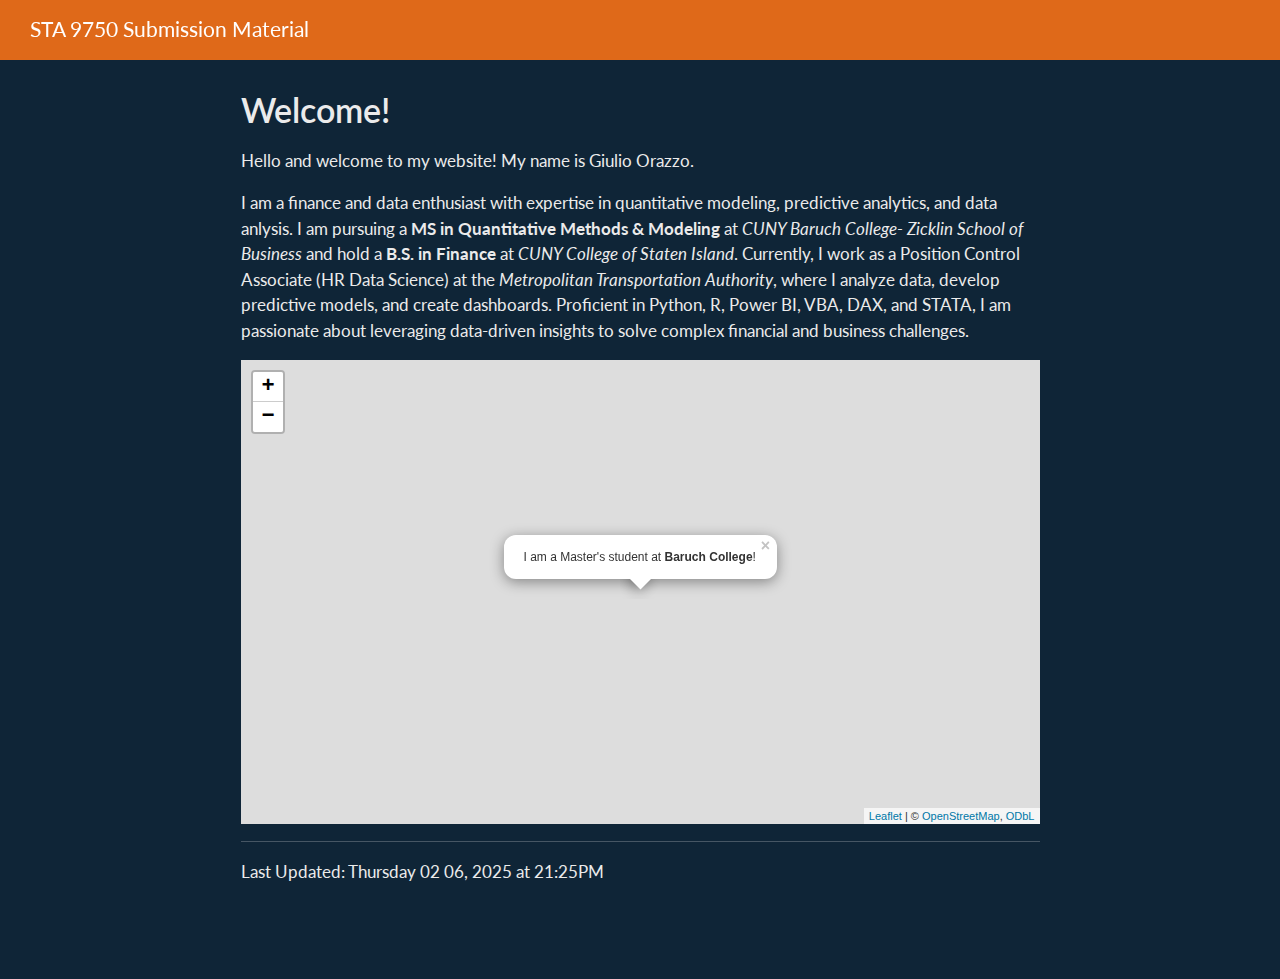
==== docs/index.html @ 95ff5df8 "Website Creation" ====
<!DOCTYPE html>
<html xmlns="http://www.w3.org/1999/xhtml" lang="en" xml:lang="en"><head>

<meta charset="utf-8">
<meta name="generator" content="quarto-1.6.40">

<meta name="viewport" content="width=device-width, initial-scale=1.0, user-scalable=yes">


<title>Welcome! – STA 9750 Submission Material</title>
<style>
code{white-space: pre-wrap;}
span.smallcaps{font-variant: small-caps;}
div.columns{display: flex; gap: min(4vw, 1.5em);}
div.column{flex: auto; overflow-x: auto;}
div.hanging-indent{margin-left: 1.5em; text-indent: -1.5em;}
ul.task-list{list-style: none;}
ul.task-list li input[type="checkbox"] {
  width: 0.8em;
  margin: 0 0.8em 0.2em -1em; /* quarto-specific, see https://github.com/quarto-dev/quarto-cli/issues/4556 */ 
  vertical-align: middle;
}
</style>


<script src="site_libs/quarto-nav/quarto-nav.js"></script>
<script src="site_libs/quarto-nav/headroom.min.js"></script>
<script src="site_libs/clipboard/clipboard.min.js"></script>
<script src="site_libs/quarto-search/autocomplete.umd.js"></script>
<script src="site_libs/quarto-search/fuse.min.js"></script>
<script src="site_libs/quarto-search/quarto-search.js"></script>
<meta name="quarto:offset" content="./">
<script src="site_libs/quarto-html/quarto.js"></script>
<script src="site_libs/quarto-html/popper.min.js"></script>
<script src="site_libs/quarto-html/tippy.umd.min.js"></script>
<script src="site_libs/quarto-html/anchor.min.js"></script>
<link href="site_libs/quarto-html/tippy.css" rel="stylesheet">
<link href="site_libs/quarto-html/quarto-syntax-highlighting-dark-8ea72dc5fed832574809a9c94082fbbb.css" rel="stylesheet" id="quarto-text-highlighting-styles">
<script src="site_libs/bootstrap/bootstrap.min.js"></script>
<link href="site_libs/bootstrap/bootstrap-icons.css" rel="stylesheet">
<link href="site_libs/bootstrap/bootstrap-4418bf51ef03b784a8a869d6bbfa3ff6.min.css" rel="stylesheet" append-hash="true" id="quarto-bootstrap" data-mode="dark">
<script id="quarto-search-options" type="application/json">{
  "location": "navbar",
  "copy-button": false,
  "collapse-after": 3,
  "panel-placement": "end",
  "type": "overlay",
  "limit": 50,
  "keyboard-shortcut": [
    "f",
    "/",
    "s"
  ],
  "show-item-context": false,
  "language": {
    "search-no-results-text": "No results",
    "search-matching-documents-text": "matching documents",
    "search-copy-link-title": "Copy link to search",
    "search-hide-matches-text": "Hide additional matches",
    "search-more-match-text": "more match in this document",
    "search-more-matches-text": "more matches in this document",
    "search-clear-button-title": "Clear",
    "search-text-placeholder": "",
    "search-detached-cancel-button-title": "Cancel",
    "search-submit-button-title": "Submit",
    "search-label": "Search"
  }
}</script>
<link href="site_libs/htmltools-fill-0.5.8.1/fill.css" rel="stylesheet">

<script src="site_libs/htmlwidgets-1.6.4/htmlwidgets.js"></script>

<script src="site_libs/jquery-3.6.0/jquery-3.6.0.min.js"></script>

<link href="site_libs/leaflet-1.3.1/leaflet.css" rel="stylesheet">

<script src="site_libs/leaflet-1.3.1/leaflet.js"></script>

<link href="site_libs/leafletfix-1.0.0/leafletfix.css" rel="stylesheet">

<script src="site_libs/proj4-2.6.2/proj4.min.js"></script>

<script src="site_libs/Proj4Leaflet-1.0.1/proj4leaflet.js"></script>

<link href="site_libs/rstudio_leaflet-1.3.1/rstudio_leaflet.css" rel="stylesheet">

<script src="site_libs/leaflet-binding-2.2.2/leaflet.js"></script>



</head>

<body class="nav-fixed fullcontent">

<div id="quarto-search-results"></div>
  <header id="quarto-header" class="headroom fixed-top">
    <nav class="navbar navbar-expand-lg " data-bs-theme="dark">
      <div class="navbar-container container-fluid">
      <div class="navbar-brand-container mx-auto">
    <a class="navbar-brand" href="./index.html">
    <span class="navbar-title">STA 9750 Submission Material</span>
    </a>
  </div>
        <div class="quarto-navbar-tools tools-end">
</div>
      </div> <!-- /container-fluid -->
    </nav>
</header>
<!-- content -->
<div id="quarto-content" class="quarto-container page-columns page-rows-contents page-layout-article page-navbar">
<!-- sidebar -->
<!-- margin-sidebar -->
    
<!-- main -->
<main class="content" id="quarto-document-content">

<header id="title-block-header" class="quarto-title-block default">
<div class="quarto-title">
<h1 class="title">Welcome!</h1>
</div>



<div class="quarto-title-meta">

    
  
    
  </div>
  


</header>


<p>Hello and welcome to my website! My name is Giulio Orazzo.</p>
<p>I am a finance and data enthusiast with expertise in quantitative modeling, predictive analytics, and data anlysis. I am pursuing a <strong>MS in Quantitative Methods &amp; Modeling</strong> at <em>CUNY Baruch College- Zicklin School of Business</em> and hold a <strong>B.S. in Finance</strong> at <em>CUNY College of Staten Island</em>. Currently, I work as a Position Control Associate (HR Data Science) at the <em>Metropolitan Transportation Authority</em>, where I analyze data, develop predictive models, and create dashboards. Proficient in Python, R, Power BI, VBA, DAX, and STATA, I am passionate about leveraging data-driven insights to solve complex financial and business challenges.</p>
<div class="cell">
<div class="cell-output-display">
<div class="leaflet html-widget html-fill-item" id="htmlwidget-794a05c4d3096309d1c6" style="width:100%;height:464px;"></div>
<script type="application/json" data-for="htmlwidget-794a05c4d3096309d1c6">{"x":{"options":{"crs":{"crsClass":"L.CRS.EPSG3857","code":null,"proj4def":null,"projectedBounds":null,"options":{}}},"calls":[{"method":"addTiles","args":["https://{s}.tile.openstreetmap.org/{z}/{x}/{y}.png",null,null,{"minZoom":0,"maxZoom":18,"tileSize":256,"subdomains":"abc","errorTileUrl":"","tms":false,"noWrap":false,"zoomOffset":0,"zoomReverse":false,"opacity":1,"zIndex":1,"detectRetina":false,"attribution":"&copy; <a href=\"https://openstreetmap.org/copyright/\">OpenStreetMap<\/a>,  <a href=\"https://opendatacommons.org/licenses/odbl/\">ODbL<\/a>"}]},{"method":"addPopups","args":[40.75028,-73.98333,"I am a Master's student at <b>Baruch College<\/b>!",null,null,{"maxWidth":300,"minWidth":50,"autoPan":true,"keepInView":false,"closeButton":true,"className":""}]}],"setView":[[40.75028,-73.98333],17,[]],"limits":{"lat":[40.75028,40.75028],"lng":[-73.98333,-73.98333]}},"evals":[],"jsHooks":[]}</script>
</div>
</div>
<hr>
<p>Last Updated: Thursday 02 06, 2025 at 21:25PM</p>



</main> <!-- /main -->
<script id="quarto-html-after-body" type="application/javascript">
window.document.addEventListener("DOMContentLoaded", function (event) {
  const toggleBodyColorMode = (bsSheetEl) => {
    const mode = bsSheetEl.getAttribute("data-mode");
    const bodyEl = window.document.querySelector("body");
    if (mode === "dark") {
      bodyEl.classList.add("quarto-dark");
      bodyEl.classList.remove("quarto-light");
    } else {
      bodyEl.classList.add("quarto-light");
      bodyEl.classList.remove("quarto-dark");
    }
  }
  const toggleBodyColorPrimary = () => {
    const bsSheetEl = window.document.querySelector("link#quarto-bootstrap");
    if (bsSheetEl) {
      toggleBodyColorMode(bsSheetEl);
    }
  }
  toggleBodyColorPrimary();  
  const icon = "";
  const anchorJS = new window.AnchorJS();
  anchorJS.options = {
    placement: 'right',
    icon: icon
  };
  anchorJS.add('.anchored');
  const isCodeAnnotation = (el) => {
    for (const clz of el.classList) {
      if (clz.startsWith('code-annotation-')) {                     
        return true;
      }
    }
    return false;
  }
  const onCopySuccess = function(e) {
    // button target
    const button = e.trigger;
    // don't keep focus
    button.blur();
    // flash "checked"
    button.classList.add('code-copy-button-checked');
    var currentTitle = button.getAttribute("title");
    button.setAttribute("title", "Copied!");
    let tooltip;
    if (window.bootstrap) {
      button.setAttribute("data-bs-toggle", "tooltip");
      button.setAttribute("data-bs-placement", "left");
      button.setAttribute("data-bs-title", "Copied!");
      tooltip = new bootstrap.Tooltip(button, 
        { trigger: "manual", 
          customClass: "code-copy-button-tooltip",
          offset: [0, -8]});
      tooltip.show();    
    }
    setTimeout(function() {
      if (tooltip) {
        tooltip.hide();
        button.removeAttribute("data-bs-title");
        button.removeAttribute("data-bs-toggle");
        button.removeAttribute("data-bs-placement");
      }
      button.setAttribute("title", currentTitle);
      button.classList.remove('code-copy-button-checked');
    }, 1000);
    // clear code selection
    e.clearSelection();
  }
  const getTextToCopy = function(trigger) {
      const codeEl = trigger.previousElementSibling.cloneNode(true);
      for (const childEl of codeEl.children) {
        if (isCodeAnnotation(childEl)) {
          childEl.remove();
        }
      }
      return codeEl.innerText;
  }
  const clipboard = new window.ClipboardJS('.code-copy-button:not([data-in-quarto-modal])', {
    text: getTextToCopy
  });
  clipboard.on('success', onCopySuccess);
  if (window.document.getElementById('quarto-embedded-source-code-modal')) {
    const clipboardModal = new window.ClipboardJS('.code-copy-button[data-in-quarto-modal]', {
      text: getTextToCopy,
      container: window.document.getElementById('quarto-embedded-source-code-modal')
    });
    clipboardModal.on('success', onCopySuccess);
  }
    var localhostRegex = new RegExp(/^(?:http|https):\/\/localhost\:?[0-9]*\//);
    var mailtoRegex = new RegExp(/^mailto:/);
      var filterRegex = new RegExp("https:\/\/giulioorazzo\.github\.io\/STA9750-2025-SPRING\/");
    var isInternal = (href) => {
        return filterRegex.test(href) || localhostRegex.test(href) || mailtoRegex.test(href);
    }
    // Inspect non-navigation links and adorn them if external
 	var links = window.document.querySelectorAll('a[href]:not(.nav-link):not(.navbar-brand):not(.toc-action):not(.sidebar-link):not(.sidebar-item-toggle):not(.pagination-link):not(.no-external):not([aria-hidden]):not(.dropdown-item):not(.quarto-navigation-tool):not(.about-link)');
    for (var i=0; i<links.length; i++) {
      const link = links[i];
      if (!isInternal(link.href)) {
        // undo the damage that might have been done by quarto-nav.js in the case of
        // links that we want to consider external
        if (link.dataset.originalHref !== undefined) {
          link.href = link.dataset.originalHref;
        }
      }
    }
  function tippyHover(el, contentFn, onTriggerFn, onUntriggerFn) {
    const config = {
      allowHTML: true,
      maxWidth: 500,
      delay: 100,
      arrow: false,
      appendTo: function(el) {
          return el.parentElement;
      },
      interactive: true,
      interactiveBorder: 10,
      theme: 'quarto',
      placement: 'bottom-start',
    };
    if (contentFn) {
      config.content = contentFn;
    }
    if (onTriggerFn) {
      config.onTrigger = onTriggerFn;
    }
    if (onUntriggerFn) {
      config.onUntrigger = onUntriggerFn;
    }
    window.tippy(el, config); 
  }
  const noterefs = window.document.querySelectorAll('a[role="doc-noteref"]');
  for (var i=0; i<noterefs.length; i++) {
    const ref = noterefs[i];
    tippyHover(ref, function() {
      // use id or data attribute instead here
      let href = ref.getAttribute('data-footnote-href') || ref.getAttribute('href');
      try { href = new URL(href).hash; } catch {}
      const id = href.replace(/^#\/?/, "");
      const note = window.document.getElementById(id);
      if (note) {
        return note.innerHTML;
      } else {
        return "";
      }
    });
  }
  const xrefs = window.document.querySelectorAll('a.quarto-xref');
  const processXRef = (id, note) => {
    // Strip column container classes
    const stripColumnClz = (el) => {
      el.classList.remove("page-full", "page-columns");
      if (el.children) {
        for (const child of el.children) {
          stripColumnClz(child);
        }
      }
    }
    stripColumnClz(note)
    if (id === null || id.startsWith('sec-')) {
      // Special case sections, only their first couple elements
      const container = document.createElement("div");
      if (note.children && note.children.length > 2) {
        container.appendChild(note.children[0].cloneNode(true));
        for (let i = 1; i < note.children.length; i++) {
          const child = note.children[i];
          if (child.tagName === "P" && child.innerText === "") {
            continue;
          } else {
            container.appendChild(child.cloneNode(true));
            break;
          }
        }
        if (window.Quarto?.typesetMath) {
          window.Quarto.typesetMath(container);
        }
        return container.innerHTML
      } else {
        if (window.Quarto?.typesetMath) {
          window.Quarto.typesetMath(note);
        }
        return note.innerHTML;
      }
    } else {
      // Remove any anchor links if they are present
      const anchorLink = note.querySelector('a.anchorjs-link');
      if (anchorLink) {
        anchorLink.remove();
      }
      if (window.Quarto?.typesetMath) {
        window.Quarto.typesetMath(note);
      }
      if (note.classList.contains("callout")) {
        return note.outerHTML;
      } else {
        return note.innerHTML;
      }
    }
  }
  for (var i=0; i<xrefs.length; i++) {
    const xref = xrefs[i];
    tippyHover(xref, undefined, function(instance) {
      instance.disable();
      let url = xref.getAttribute('href');
      let hash = undefined; 
      if (url.startsWith('#')) {
        hash = url;
      } else {
        try { hash = new URL(url).hash; } catch {}
      }
      if (hash) {
        const id = hash.replace(/^#\/?/, "");
        const note = window.document.getElementById(id);
        if (note !== null) {
          try {
            const html = processXRef(id, note.cloneNode(true));
            instance.setContent(html);
          } finally {
            instance.enable();
            instance.show();
          }
        } else {
          // See if we can fetch this
          fetch(url.split('#')[0])
          .then(res => res.text())
          .then(html => {
            const parser = new DOMParser();
            const htmlDoc = parser.parseFromString(html, "text/html");
            const note = htmlDoc.getElementById(id);
            if (note !== null) {
              const html = processXRef(id, note);
              instance.setContent(html);
            } 
          }).finally(() => {
            instance.enable();
            instance.show();
          });
        }
      } else {
        // See if we can fetch a full url (with no hash to target)
        // This is a special case and we should probably do some content thinning / targeting
        fetch(url)
        .then(res => res.text())
        .then(html => {
          const parser = new DOMParser();
          const htmlDoc = parser.parseFromString(html, "text/html");
          const note = htmlDoc.querySelector('main.content');
          if (note !== null) {
            // This should only happen for chapter cross references
            // (since there is no id in the URL)
            // remove the first header
            if (note.children.length > 0 && note.children[0].tagName === "HEADER") {
              note.children[0].remove();
            }
            const html = processXRef(null, note);
            instance.setContent(html);
          } 
        }).finally(() => {
          instance.enable();
          instance.show();
        });
      }
    }, function(instance) {
    });
  }
      let selectedAnnoteEl;
      const selectorForAnnotation = ( cell, annotation) => {
        let cellAttr = 'data-code-cell="' + cell + '"';
        let lineAttr = 'data-code-annotation="' +  annotation + '"';
        const selector = 'span[' + cellAttr + '][' + lineAttr + ']';
        return selector;
      }
      const selectCodeLines = (annoteEl) => {
        const doc = window.document;
        const targetCell = annoteEl.getAttribute("data-target-cell");
        const targetAnnotation = annoteEl.getAttribute("data-target-annotation");
        const annoteSpan = window.document.querySelector(selectorForAnnotation(targetCell, targetAnnotation));
        const lines = annoteSpan.getAttribute("data-code-lines").split(",");
        const lineIds = lines.map((line) => {
          return targetCell + "-" + line;
        })
        let top = null;
        let height = null;
        let parent = null;
        if (lineIds.length > 0) {
            //compute the position of the single el (top and bottom and make a div)
            const el = window.document.getElementById(lineIds[0]);
            top = el.offsetTop;
            height = el.offsetHeight;
            parent = el.parentElement.parentElement;
          if (lineIds.length > 1) {
            const lastEl = window.document.getElementById(lineIds[lineIds.length - 1]);
            const bottom = lastEl.offsetTop + lastEl.offsetHeight;
            height = bottom - top;
          }
          if (top !== null && height !== null && parent !== null) {
            // cook up a div (if necessary) and position it 
            let div = window.document.getElementById("code-annotation-line-highlight");
            if (div === null) {
              div = window.document.createElement("div");
              div.setAttribute("id", "code-annotation-line-highlight");
              div.style.position = 'absolute';
              parent.appendChild(div);
            }
            div.style.top = top - 2 + "px";
            div.style.height = height + 4 + "px";
            div.style.left = 0;
            let gutterDiv = window.document.getElementById("code-annotation-line-highlight-gutter");
            if (gutterDiv === null) {
              gutterDiv = window.document.createElement("div");
              gutterDiv.setAttribute("id", "code-annotation-line-highlight-gutter");
              gutterDiv.style.position = 'absolute';
              const codeCell = window.document.getElementById(targetCell);
              const gutter = codeCell.querySelector('.code-annotation-gutter');
              gutter.appendChild(gutterDiv);
            }
            gutterDiv.style.top = top - 2 + "px";
            gutterDiv.style.height = height + 4 + "px";
          }
          selectedAnnoteEl = annoteEl;
        }
      };
      const unselectCodeLines = () => {
        const elementsIds = ["code-annotation-line-highlight", "code-annotation-line-highlight-gutter"];
        elementsIds.forEach((elId) => {
          const div = window.document.getElementById(elId);
          if (div) {
            div.remove();
          }
        });
        selectedAnnoteEl = undefined;
      };
        // Handle positioning of the toggle
    window.addEventListener(
      "resize",
      throttle(() => {
        elRect = undefined;
        if (selectedAnnoteEl) {
          selectCodeLines(selectedAnnoteEl);
        }
      }, 10)
    );
    function throttle(fn, ms) {
    let throttle = false;
    let timer;
      return (...args) => {
        if(!throttle) { // first call gets through
            fn.apply(this, args);
            throttle = true;
        } else { // all the others get throttled
            if(timer) clearTimeout(timer); // cancel #2
            timer = setTimeout(() => {
              fn.apply(this, args);
              timer = throttle = false;
            }, ms);
        }
      };
    }
      // Attach click handler to the DT
      const annoteDls = window.document.querySelectorAll('dt[data-target-cell]');
      for (const annoteDlNode of annoteDls) {
        annoteDlNode.addEventListener('click', (event) => {
          const clickedEl = event.target;
          if (clickedEl !== selectedAnnoteEl) {
            unselectCodeLines();
            const activeEl = window.document.querySelector('dt[data-target-cell].code-annotation-active');
            if (activeEl) {
              activeEl.classList.remove('code-annotation-active');
            }
            selectCodeLines(clickedEl);
            clickedEl.classList.add('code-annotation-active');
          } else {
            // Unselect the line
            unselectCodeLines();
            clickedEl.classList.remove('code-annotation-active');
          }
        });
      }
  const findCites = (el) => {
    const parentEl = el.parentElement;
    if (parentEl) {
      const cites = parentEl.dataset.cites;
      if (cites) {
        return {
          el,
          cites: cites.split(' ')
        };
      } else {
        return findCites(el.parentElement)
      }
    } else {
      return undefined;
    }
  };
  var bibliorefs = window.document.querySelectorAll('a[role="doc-biblioref"]');
  for (var i=0; i<bibliorefs.length; i++) {
    const ref = bibliorefs[i];
    const citeInfo = findCites(ref);
    if (citeInfo) {
      tippyHover(citeInfo.el, function() {
        var popup = window.document.createElement('div');
        citeInfo.cites.forEach(function(cite) {
          var citeDiv = window.document.createElement('div');
          citeDiv.classList.add('hanging-indent');
          citeDiv.classList.add('csl-entry');
          var biblioDiv = window.document.getElementById('ref-' + cite);
          if (biblioDiv) {
            citeDiv.innerHTML = biblioDiv.innerHTML;
          }
          popup.appendChild(citeDiv);
        });
        return popup.innerHTML;
      });
    }
  }
});
</script>
</div> <!-- /content -->




</body></html>
---- docs/site_libs/quarto-html/tippy.css ----
.tippy-box[data-animation=fade][data-state=hidden]{opacity:0}[data-tippy-root]{max-width:calc(100vw - 10px)}.tippy-box{position:relative;background-color:#333;color:#fff;border-radius:4px;font-size:14px;line-height:1.4;white-space:normal;outline:0;transition-property:transform,visibility,opacity}.tippy-box[data-placement^=top]>.tippy-arrow{bottom:0}.tippy-box[data-placement^=top]>.tippy-arrow:before{bottom:-7px;left:0;border-width:8px 8px 0;border-top-color:initial;transform-origin:center top}.tippy-box[data-placement^=bottom]>.tippy-arrow{top:0}.tippy-box[data-placement^=bottom]>.tippy-arrow:before{top:-7px;left:0;border-width:0 8px 8px;border-bottom-color:initial;transform-origin:center bottom}.tippy-box[data-placement^=left]>.tippy-arrow{right:0}.tippy-box[data-placement^=left]>.tippy-arrow:before{border-width:8px 0 8px 8px;border-left-color:initial;right:-7px;transform-origin:center left}.tippy-box[data-placement^=right]>.tippy-arrow{left:0}.tippy-box[data-placement^=right]>.tippy-arrow:before{left:-7px;border-width:8px 8px 8px 0;border-right-color:initial;transform-origin:center right}.tippy-box[data-inertia][data-state=visible]{transition-timing-function:cubic-bezier(.54,1.5,.38,1.11)}.tippy-arrow{width:16px;height:16px;color:#333}.tippy-arrow:before{content:"";position:absolute;border-color:transparent;border-style:solid}.tippy-content{position:relative;padding:5px 9px;z-index:1}
---- docs/site_libs/quarto-html/quarto-syntax-highlighting-dark-8ea72dc5fed832574809a9c94082fbbb.css ----
/* quarto syntax highlight colors */
:root {
  --quarto-hl-al-color: #f07178;
  --quarto-hl-an-color: #d4d0ab;
  --quarto-hl-at-color: #00e0e0;
  --quarto-hl-bn-color: #d4d0ab;
  --quarto-hl-bu-color: #abe338;
  --quarto-hl-ch-color: #abe338;
  --quarto-hl-co-color: #f8f8f2;
  --quarto-hl-cv-color: #ffd700;
  --quarto-hl-cn-color: #ffd700;
  --quarto-hl-cf-color: #ffa07a;
  --quarto-hl-dt-color: #ffa07a;
  --quarto-hl-dv-color: #d4d0ab;
  --quarto-hl-do-color: #f8f8f2;
  --quarto-hl-er-color: #f07178;
  --quarto-hl-ex-color: #00e0e0;
  --quarto-hl-fl-color: #d4d0ab;
  --quarto-hl-fu-color: #ffa07a;
  --quarto-hl-im-color: #abe338;
  --quarto-hl-in-color: #d4d0ab;
  --quarto-hl-kw-color: #ffa07a;
  --quarto-hl-op-color: #ffa07a;
  --quarto-hl-ot-color: #00e0e0;
  --quarto-hl-pp-color: #dcc6e0;
  --quarto-hl-re-color: #00e0e0;
  --quarto-hl-sc-color: #abe338;
  --quarto-hl-ss-color: #abe338;
  --quarto-hl-st-color: #abe338;
  --quarto-hl-va-color: #00e0e0;
  --quarto-hl-vs-color: #abe338;
  --quarto-hl-wa-color: #dcc6e0;
}

/* other quarto variables */
:root {
  --quarto-font-monospace: SFMono-Regular, Menlo, Monaco, Consolas, "Liberation Mono", "Courier New", monospace;
}

code span.al {
  background-color: #2a0f15;
  font-weight: bold;
  color: #f07178;
}

code span.an {
  color: #d4d0ab;
}

code span.at {
  color: #00e0e0;
}

code span.bn {
  color: #d4d0ab;
}

code span.bu {
  color: #abe338;
}

code span.ch {
  color: #abe338;
}

code span.co {
  font-style: italic;
  color: #f8f8f2;
}

code span.cv {
  color: #ffd700;
}

code span.cn {
  color: #ffd700;
}

code span.cf {
  font-weight: bold;
  color: #ffa07a;
}

code span.dt {
  color: #ffa07a;
}

code span.dv {
  color: #d4d0ab;
}

code span.do {
  color: #f8f8f2;
}

code span.er {
  color: #f07178;
  text-decoration: underline;
}

code span.ex {
  font-weight: bold;
  color: #00e0e0;
}

code span.fl {
  color: #d4d0ab;
}

code span.fu {
  color: #ffa07a;
}

code span.im {
  color: #abe338;
}

code span.in {
  color: #d4d0ab;
}

code span.kw {
  font-weight: bold;
  color: #ffa07a;
}

pre > code.sourceCode > span {
  color: #f8f8f2;
}

code span {
  color: #f8f8f2;
}

code.sourceCode > span {
  color: #f8f8f2;
}

div.sourceCode,
div.sourceCode pre.sourceCode {
  color: #f8f8f2;
}

code span.op {
  color: #ffa07a;
}

code span.ot {
  color: #00e0e0;
}

code span.pp {
  color: #dcc6e0;
}

code span.re {
  background-color: #f8f8f2;
  color: #00e0e0;
}

code span.sc {
  color: #abe338;
}

code span.ss {
  color: #abe338;
}

code span.st {
  color: #abe338;
}

code span.va {
  color: #00e0e0;
}

code span.vs {
  color: #abe338;
}

code span.wa {
  color: #dcc6e0;
}

.prevent-inlining {
  content: "</";
}

/*# sourceMappingURL=74548907a2aa49896d8738a3cf5e8124.css.map */
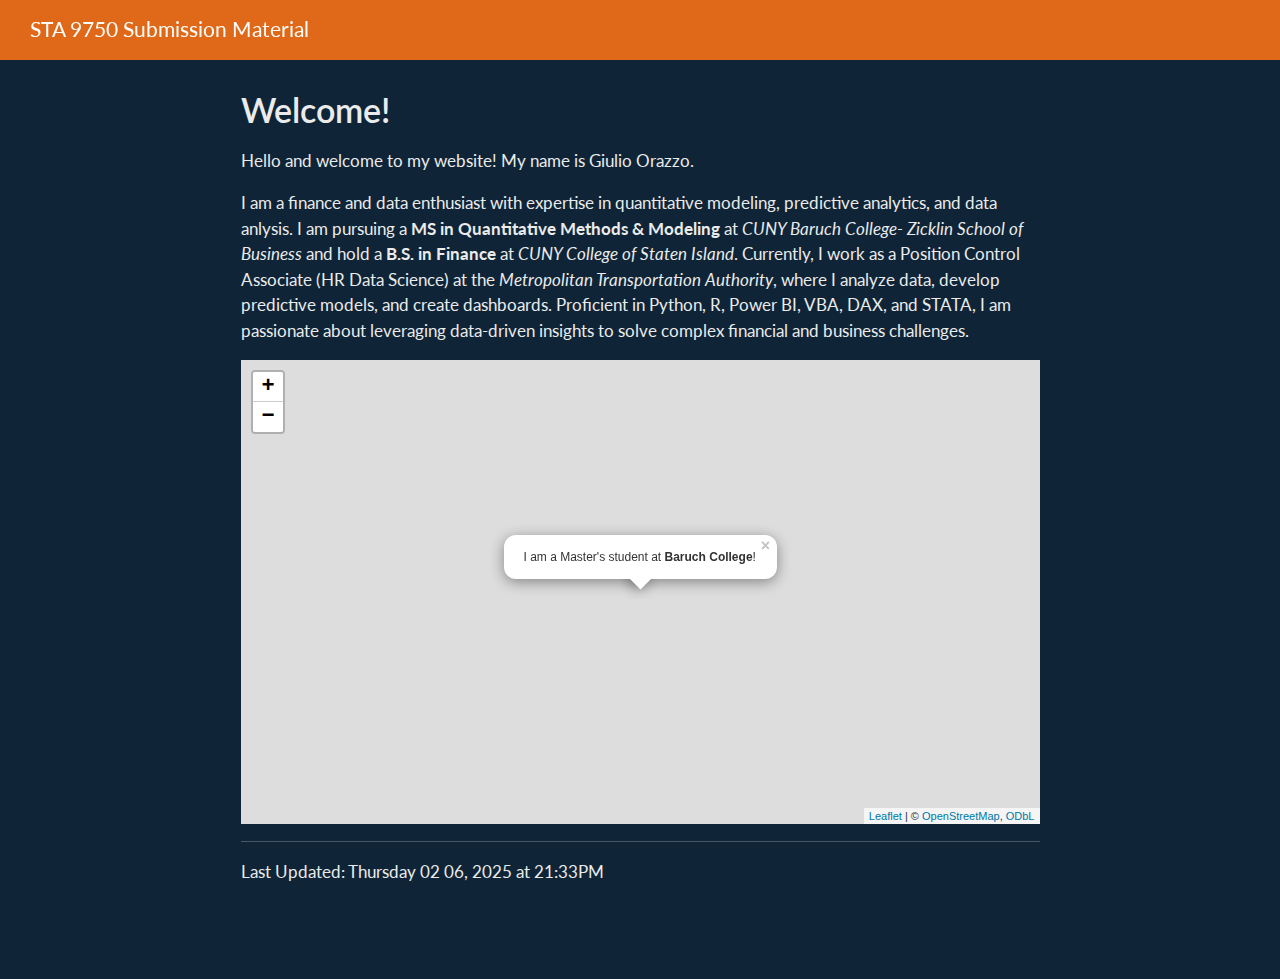
==== commit 097a732f: "." ====
--- a/docs/index.html
+++ b/docs/index.html
@@ -137,12 +137,12 @@
 <p>I am a finance and data enthusiast with expertise in quantitative modeling, predictive analytics, and data anlysis. I am pursuing a <strong>MS in Quantitative Methods &amp; Modeling</strong> at <em>CUNY Baruch College- Zicklin School of Business</em> and hold a <strong>B.S. in Finance</strong> at <em>CUNY College of Staten Island</em>. Currently, I work as a Position Control Associate (HR Data Science) at the <em>Metropolitan Transportation Authority</em>, where I analyze data, develop predictive models, and create dashboards. Proficient in Python, R, Power BI, VBA, DAX, and STATA, I am passionate about leveraging data-driven insights to solve complex financial and business challenges.</p>
 <div class="cell">
 <div class="cell-output-display">
-<div class="leaflet html-widget html-fill-item" id="htmlwidget-794a05c4d3096309d1c6" style="width:100%;height:464px;"></div>
-<script type="application/json" data-for="htmlwidget-794a05c4d3096309d1c6">{"x":{"options":{"crs":{"crsClass":"L.CRS.EPSG3857","code":null,"proj4def":null,"projectedBounds":null,"options":{}}},"calls":[{"method":"addTiles","args":["https://{s}.tile.openstreetmap.org/{z}/{x}/{y}.png",null,null,{"minZoom":0,"maxZoom":18,"tileSize":256,"subdomains":"abc","errorTileUrl":"","tms":false,"noWrap":false,"zoomOffset":0,"zoomReverse":false,"opacity":1,"zIndex":1,"detectRetina":false,"attribution":"&copy; <a href=\"https://openstreetmap.org/copyright/\">OpenStreetMap<\/a>,  <a href=\"https://opendatacommons.org/licenses/odbl/\">ODbL<\/a>"}]},{"method":"addPopups","args":[40.75028,-73.98333,"I am a Master's student at <b>Baruch College<\/b>!",null,null,{"maxWidth":300,"minWidth":50,"autoPan":true,"keepInView":false,"closeButton":true,"className":""}]}],"setView":[[40.75028,-73.98333],17,[]],"limits":{"lat":[40.75028,40.75028],"lng":[-73.98333,-73.98333]}},"evals":[],"jsHooks":[]}</script>
+<div class="leaflet html-widget html-fill-item" id="htmlwidget-8fa66c5ea77571c2fc7b" style="width:100%;height:464px;"></div>
+<script type="application/json" data-for="htmlwidget-8fa66c5ea77571c2fc7b">{"x":{"options":{"crs":{"crsClass":"L.CRS.EPSG3857","code":null,"proj4def":null,"projectedBounds":null,"options":{}}},"calls":[{"method":"addTiles","args":["https://{s}.tile.openstreetmap.org/{z}/{x}/{y}.png",null,null,{"minZoom":0,"maxZoom":18,"tileSize":256,"subdomains":"abc","errorTileUrl":"","tms":false,"noWrap":false,"zoomOffset":0,"zoomReverse":false,"opacity":1,"zIndex":1,"detectRetina":false,"attribution":"&copy; <a href=\"https://openstreetmap.org/copyright/\">OpenStreetMap<\/a>,  <a href=\"https://opendatacommons.org/licenses/odbl/\">ODbL<\/a>"}]},{"method":"addPopups","args":[40.75028,-73.98333,"I am a Master's student at <b>Baruch College<\/b>!",null,null,{"maxWidth":300,"minWidth":50,"autoPan":true,"keepInView":false,"closeButton":true,"className":""}]}],"setView":[[40.75028,-73.98333],17,[]],"limits":{"lat":[40.75028,40.75028],"lng":[-73.98333,-73.98333]}},"evals":[],"jsHooks":[]}</script>
 </div>
 </div>
 <hr>
-<p>Last Updated: Thursday 02 06, 2025 at 21:25PM</p>
+<p>Last Updated: Thursday 02 06, 2025 at 21:33PM</p>
 
 
 
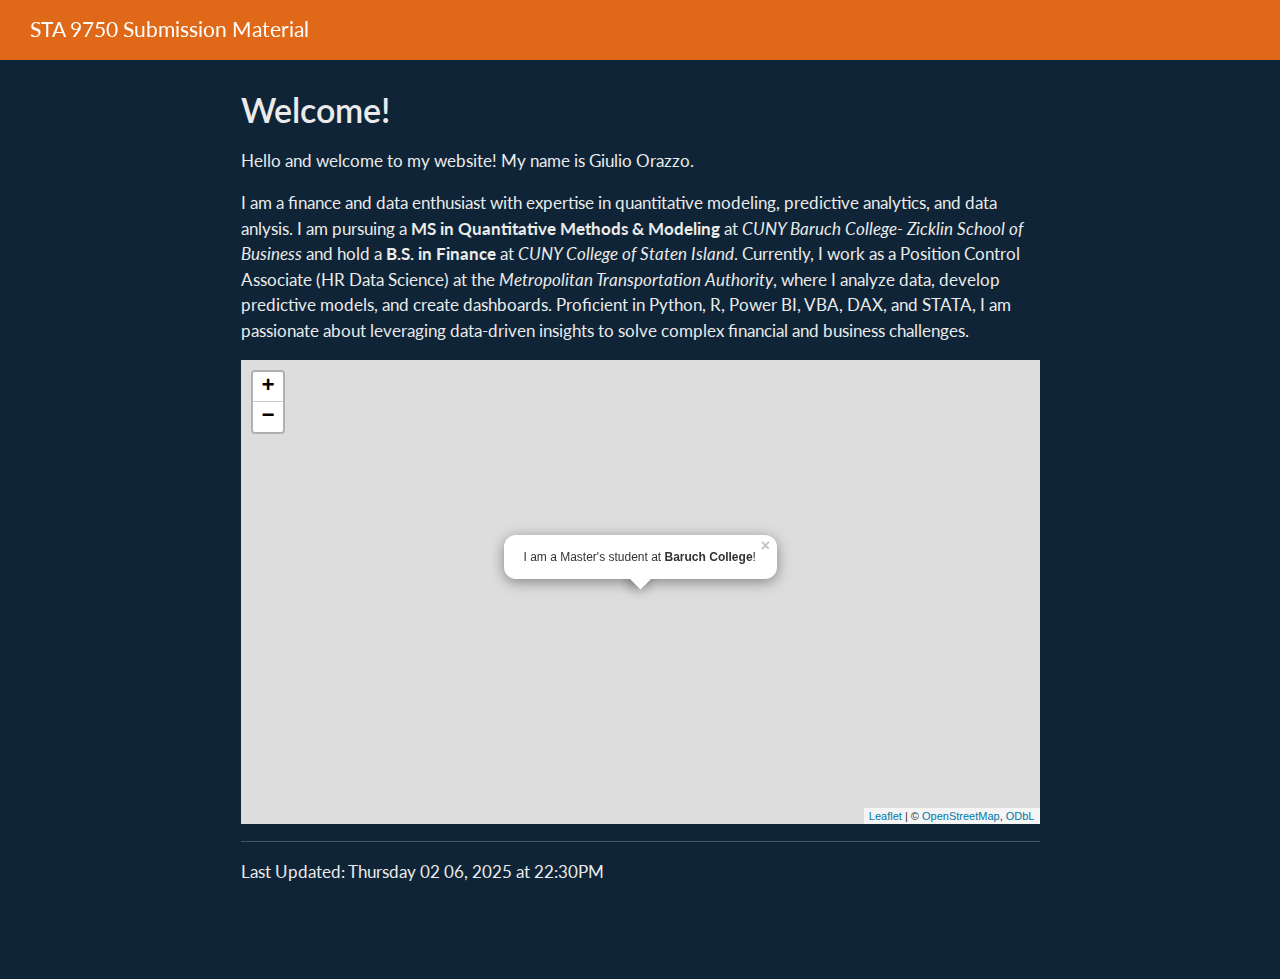
==== commit 5a990291: "Updates" ====
--- a/docs/index.html
+++ b/docs/index.html
@@ -137,12 +137,12 @@
 <p>I am a finance and data enthusiast with expertise in quantitative modeling, predictive analytics, and data anlysis. I am pursuing a <strong>MS in Quantitative Methods &amp; Modeling</strong> at <em>CUNY Baruch College- Zicklin School of Business</em> and hold a <strong>B.S. in Finance</strong> at <em>CUNY College of Staten Island</em>. Currently, I work as a Position Control Associate (HR Data Science) at the <em>Metropolitan Transportation Authority</em>, where I analyze data, develop predictive models, and create dashboards. Proficient in Python, R, Power BI, VBA, DAX, and STATA, I am passionate about leveraging data-driven insights to solve complex financial and business challenges.</p>
 <div class="cell">
 <div class="cell-output-display">
-<div class="leaflet html-widget html-fill-item" id="htmlwidget-8fa66c5ea77571c2fc7b" style="width:100%;height:464px;"></div>
-<script type="application/json" data-for="htmlwidget-8fa66c5ea77571c2fc7b">{"x":{"options":{"crs":{"crsClass":"L.CRS.EPSG3857","code":null,"proj4def":null,"projectedBounds":null,"options":{}}},"calls":[{"method":"addTiles","args":["https://{s}.tile.openstreetmap.org/{z}/{x}/{y}.png",null,null,{"minZoom":0,"maxZoom":18,"tileSize":256,"subdomains":"abc","errorTileUrl":"","tms":false,"noWrap":false,"zoomOffset":0,"zoomReverse":false,"opacity":1,"zIndex":1,"detectRetina":false,"attribution":"&copy; <a href=\"https://openstreetmap.org/copyright/\">OpenStreetMap<\/a>,  <a href=\"https://opendatacommons.org/licenses/odbl/\">ODbL<\/a>"}]},{"method":"addPopups","args":[40.75028,-73.98333,"I am a Master's student at <b>Baruch College<\/b>!",null,null,{"maxWidth":300,"minWidth":50,"autoPan":true,"keepInView":false,"closeButton":true,"className":""}]}],"setView":[[40.75028,-73.98333],17,[]],"limits":{"lat":[40.75028,40.75028],"lng":[-73.98333,-73.98333]}},"evals":[],"jsHooks":[]}</script>
+<div class="leaflet html-widget html-fill-item" id="htmlwidget-67a12b6ea4a3fd52663a" style="width:100%;height:464px;"></div>
+<script type="application/json" data-for="htmlwidget-67a12b6ea4a3fd52663a">{"x":{"options":{"crs":{"crsClass":"L.CRS.EPSG3857","code":null,"proj4def":null,"projectedBounds":null,"options":{}}},"calls":[{"method":"addTiles","args":["https://{s}.tile.openstreetmap.org/{z}/{x}/{y}.png",null,null,{"minZoom":0,"maxZoom":18,"tileSize":256,"subdomains":"abc","errorTileUrl":"","tms":false,"noWrap":false,"zoomOffset":0,"zoomReverse":false,"opacity":1,"zIndex":1,"detectRetina":false,"attribution":"&copy; <a href=\"https://openstreetmap.org/copyright/\">OpenStreetMap<\/a>,  <a href=\"https://opendatacommons.org/licenses/odbl/\">ODbL<\/a>"}]},{"method":"addPopups","args":[40.75028,-73.98333,"I am a Master's student at <b>Baruch College<\/b>!",null,null,{"maxWidth":300,"minWidth":50,"autoPan":true,"keepInView":false,"closeButton":true,"className":""}]}],"setView":[[40.75028,-73.98333],17,[]],"limits":{"lat":[40.75028,40.75028],"lng":[-73.98333,-73.98333]}},"evals":[],"jsHooks":[]}</script>
 </div>
 </div>
 <hr>
-<p>Last Updated: Thursday 02 06, 2025 at 21:33PM</p>
+<p>Last Updated: Thursday 02 06, 2025 at 22:30PM</p>
 
 
 
